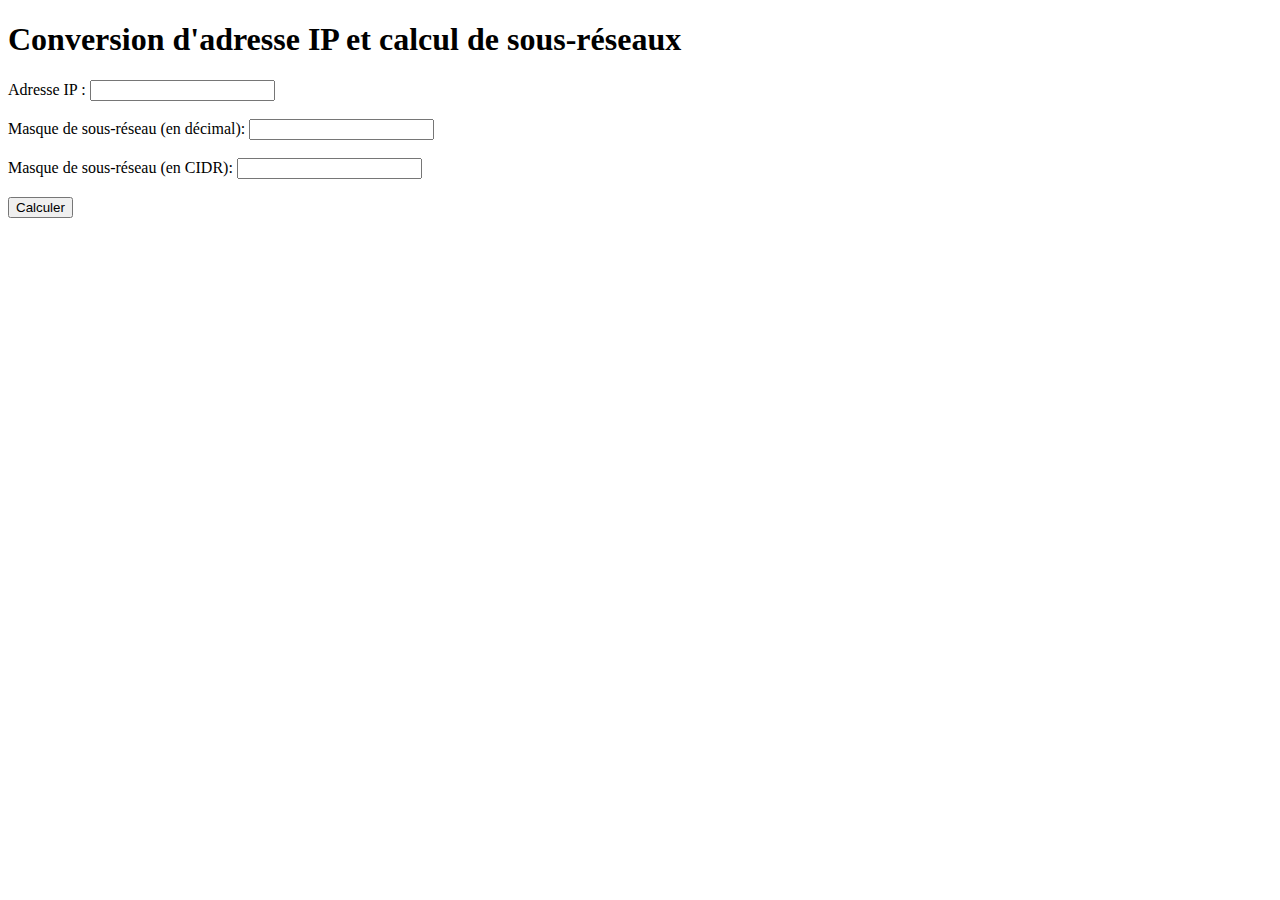
==== index_base.html @ 8732570b "Update README" ====
<!DOCTYPE html>
<html lang="fr">
    <head>
        <meta charset="UTF-8">
        <meta name="viewport" content="width=device-width, initial-scale=1.0">

        <title>Conversion d'adresse IP et calcul de sous-réseaux</title>

        <style>
            /* Ajoutez du CSS ici pour styliser votre formulaire si nécessaire */
        </style>

        <!-- Ou liez votre feuille de style css avec un fichier externe -->
        <link rel="stylesheet" type="text/css" href="css/styles.css">
    </head>


    <body>
        <h1>Conversion d'adresse IP et calcul de sous-réseaux</h1>

        <form id="subnetForm">
            <label for="ipAddress">Adresse IP :</label>
            <input type="text" id="ipAddress" name="ipAddress" required><br><br>

            <label for="subnetMaskDecimal">Masque de sous-réseau (en décimal):</label>
            <input type="text" id="subnetMaskDecimal" name="subnetMaskDecimal"><br><br>

            <label for="subnetMaskCIDR">Masque de sous-réseau (en CIDR):</label>
            <input type="text" id="subnetMaskCIDR" name="subnetMaskCIDR"><br><br>

            <input type="submit" value="Calculer">
        </form>

        <div id="result">
            <!-- Les résultats seront affichés ici -->
        </div>


        <script>
            // Le script JavaScript fourni va ici
        </script>

        <!-- Ou liez votre script js avec un fichier externe -->
        <script type="text/javascript" src="js/script.js"></script>
    </body>
</html>
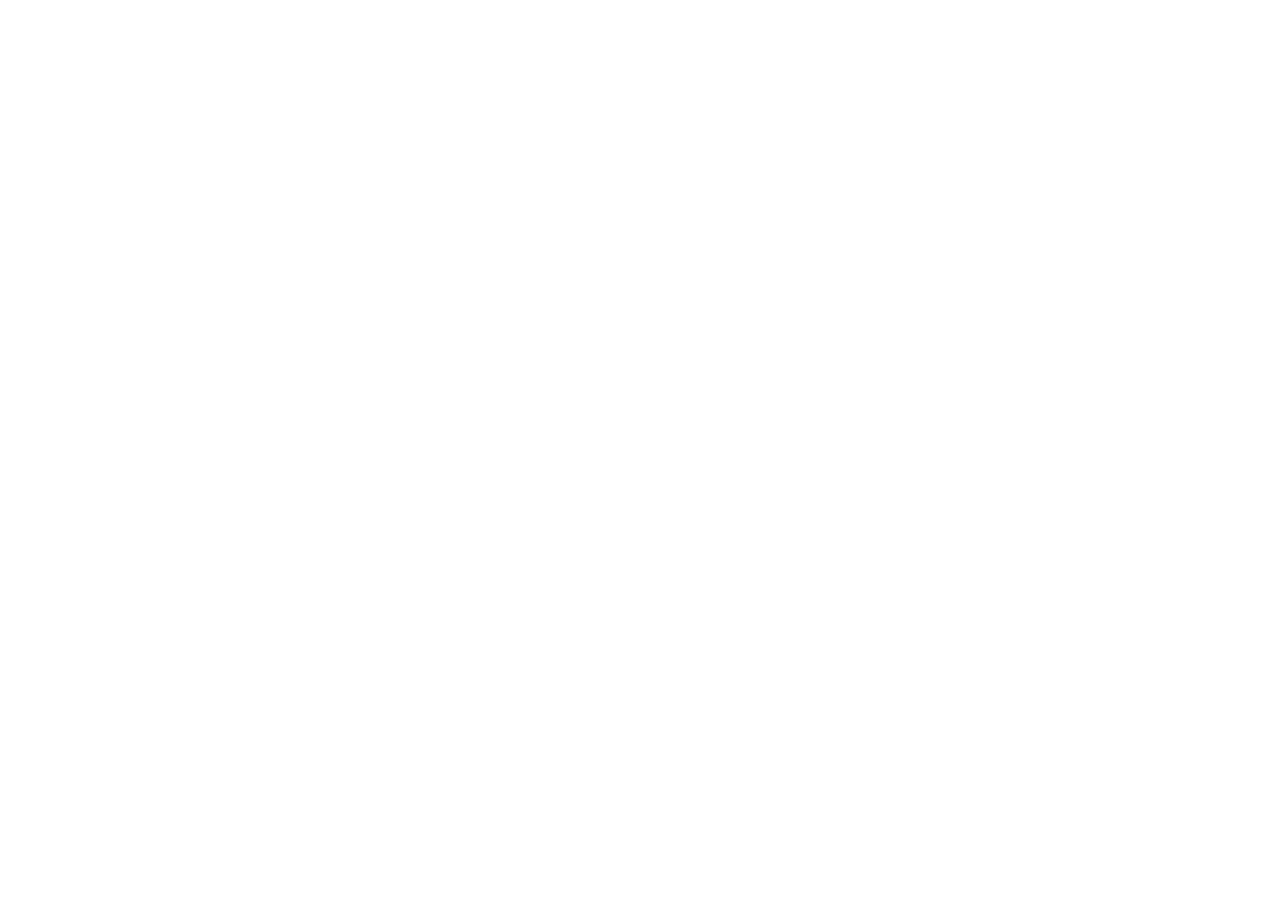
==== commit 5fddb3ac: "Up" ====
--- a/index_base.html
+++ b/index_base.html
@@ -1,46 +1,11 @@
 <!DOCTYPE html>
 <html lang="fr">
-    <head>
-        <meta charset="UTF-8">
-        <meta name="viewport" content="width=device-width, initial-scale=1.0">
+<head>
+    <meta charset="UTF-8">
+    <meta name="viewport" content="width=device-width, initial-scale=1.0">
 
-        <title>Conversion d'adresse IP et calcul de sous-réseaux</title>
-
-        <style>
-            /* Ajoutez du CSS ici pour styliser votre formulaire si nécessaire */
-        </style>
-
-        <!-- Ou liez votre feuille de style css avec un fichier externe -->
-        <link rel="stylesheet" type="text/css" href="css/styles.css">
-    </head>
+    <title>Calculateur réseau
 
 
-    <body>
-        <h1>Conversion d'adresse IP et calcul de sous-réseaux</h1>
-
-        <form id="subnetForm">
-            <label for="ipAddress">Adresse IP :</label>
-            <input type="text" id="ipAddress" name="ipAddress" required><br><br>
-
-            <label for="subnetMaskDecimal">Masque de sous-réseau (en décimal):</label>
-            <input type="text" id="subnetMaskDecimal" name="subnetMaskDecimal"><br><br>
-
-            <label for="subnetMaskCIDR">Masque de sous-réseau (en CIDR):</label>
-            <input type="text" id="subnetMaskCIDR" name="subnetMaskCIDR"><br><br>
-
-            <input type="submit" value="Calculer">
-        </form>
-
-        <div id="result">
-            <!-- Les résultats seront affichés ici -->
-        </div>
-
-
-        <script>
-            // Le script JavaScript fourni va ici
-        </script>
-
-        <!-- Ou liez votre script js avec un fichier externe -->
-        <script type="text/javascript" src="js/script.js"></script>
-    </body>
-</html>
+        </body>
+        </html>